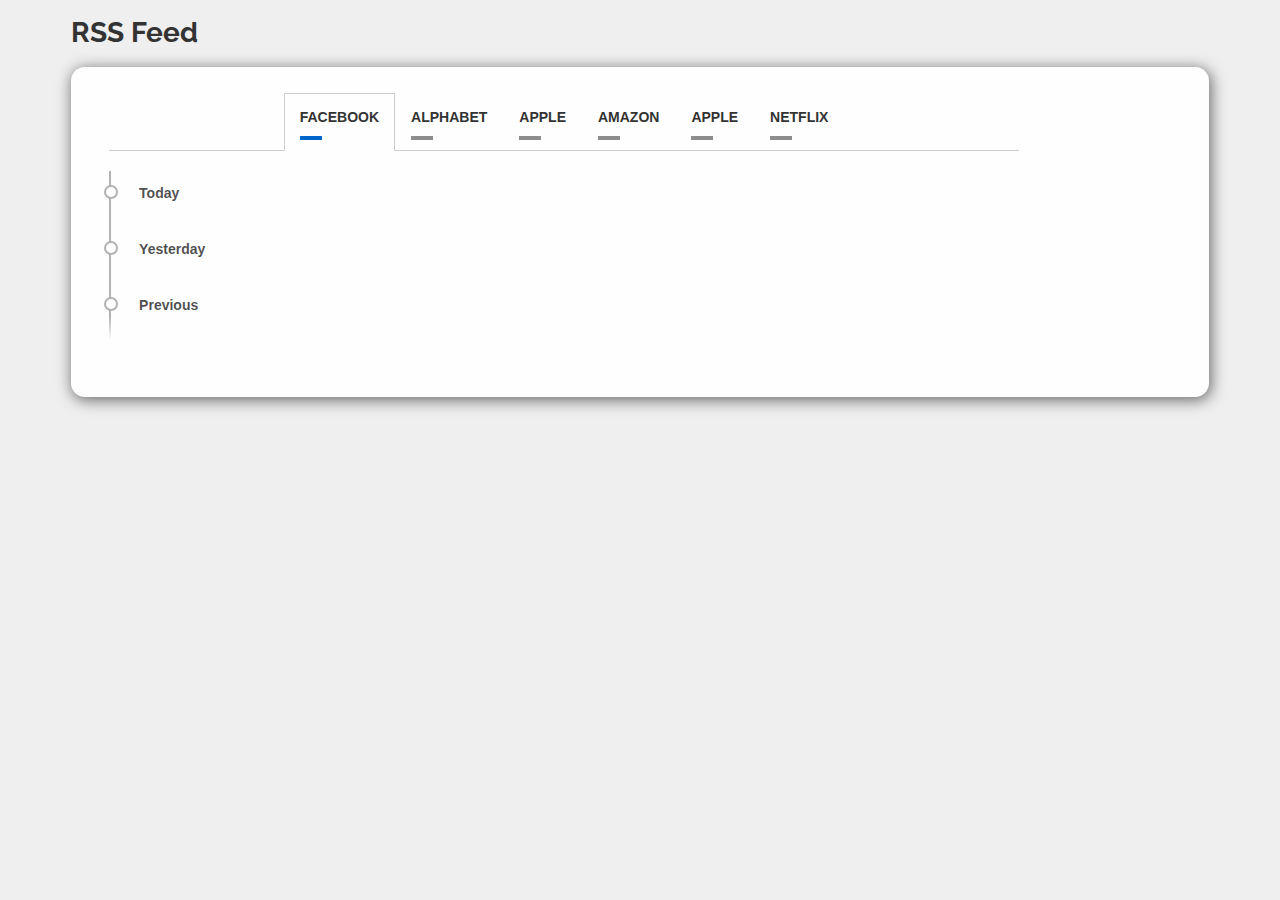
==== index.html @ da009378 "timeline + rss fixes" ====
<!DOCTYPE html>
<html lang="">
  <head>
    <style>
        @import url(https://fonts.googleapis.com/css?family=Raleway);
        body{
          background: #efefef;  
        }
        .container{
          background-color:#fefefe;
          margin: 2% 5% 0 5%;
          padding: 2% 3% 3% 3%;
          box-shadow: 0.1em 0.2em 1.1em #666;
          border-radius: 1em;
          text-align: center;
        }
        .page-title-bar{
           margin: 2% 5% 0 5%;
        }
        .page-title{margin-top:0;font-size:1.75rem}
        .content p{
          text-align: left;
        }
        p,h1,h2{
          font-family: "Raleway";
        }
        
        /*
         CSS for the main interaction
        */
        .tabset > input[type="radio"] {
          position: absolute;
          left: -200vw;
        }

        .tabset .tab-panel {
          display: none;
        }

        .tabset > input:first-child:checked ~ .tab-panels > .tab-panel:first-child,
        .tabset > input:nth-child(3):checked ~ .tab-panels > .tab-panel:nth-child(2),
        .tabset > input:nth-child(5):checked ~ .tab-panels > .tab-panel:nth-child(3),
        .tabset > input:nth-child(7):checked ~ .tab-panels > .tab-panel:nth-child(4),
        .tabset > input:nth-child(9):checked ~ .tab-panels > .tab-panel:nth-child(5),
        .tabset > input:nth-child(11):checked ~ .tab-panels > .tab-panel:nth-child(6) {
          display: block;
        }

        /*
         Styling
        */
        body {
          font: 14px/1.2em "Overpass", "Open Sans", Helvetica, sans-serif;
          color: #333;
          font-weight: 300;
        }

        .tabset > label {
          position: relative;
          display: inline-block;
          padding: 15px 15px 25px;
          border: 1px solid transparent;
          border-bottom: 0;
          cursor: pointer;
          font-weight: 600;
        }

        .tabset > label::after {
          content: "";
          position: absolute;
          left: 15px;
          bottom: 10px;
          width: 22px;
          height: 4px;
          background: #8d8d8d;
        }

        .tabset > label:hover,
        .tabset > input:focus + label {
          color: #06c;
        }

        .tabset > label:hover::after,
        .tabset > input:focus + label::after,
        .tabset > input:checked + label::after {
          background: #06c;
        }

        .tabset > input:checked + label {
          border-color: #ccc;
          border-bottom: 1px solid #fff;
          margin-bottom: -1px;
        }

        .tab-panel {
          padding: 20px 0;
          border-top: 1px solid #ccc;
        }

        .tabset {
          max-width: 65em;
        }
        
        
        /* ----------------  TIMELINE*/

        .timeline-item {
          padding: 3em 2em 1em;
          position: relative;
          color: rgba(0, 0, 0, 0.7);
          border-left: 2px solid rgba(0, 0, 0, 0.3);
        }
        
        .timeline-item h1 {
            text-align: left;
        }
        
        .timeline-item::before {
          content: attr(date-is);
          position: absolute;
          left: 2em;
          font-weight: bold;
          top: 1em;
          display: block;
        }
        .timeline-item::after {
          width: 10px;
          height: 10px;
          display: block;
          top: 1em;
          position: absolute;
          left: -7px;
          border-radius: 10px;
          content: '';
          border: 2px solid rgba(0, 0, 0, 0.3);
          background: white;
        }
        .timeline-item:last-child {
          -o-border-image: linear-gradient(to bottom, rgba(0, 0, 0, 0.3) 60%, rgba(0, 0, 0, 0)) 1 100%;
             border-image: linear-gradient(to bottom, rgba(0, 0, 0, 0.3) 60%, rgba(0, 0, 0, 0)) 1 100%;
        }
        /*.timeline-item hr {
            border-bottom: 2px solid rgba(0, 0, 0, 0.3);
        }*/
    </style>
  </head>
  <body>
     
     <header class="page-title-bar">
         <h1 class="page-title"> RSS Feed </h1>
     </header>
     
     <!-- RSS FEED -->
     <div class="container">
      <div class="content">
        <div class="tabset">
            
        </div>
      </div>
    </div>
      
    <script src="/assets/lib/jquery-3.3.1.min.js"></script>
    <script src="/assets/lib/moment.min.js"></script>
    <script src="/assets/lib/jquery.rss.min.js"></script>
    
    <script>
        
        /*var ids = $(".tab-panel").map(function(){
            return this.id
        }).get();*/
        
        var keywords = ["FACEBOOK", "ALPHABET", "APPLE", "AMAZON", "APPLE", "NETFLIX"];
        
        $(function(){
            
            // Create tabs
            $.each(keywords, function( index, keyword ) {

              if(index != 0){
                  $('.tabset').append(
                    '<input type="radio" name="tabset" id="tab'+index+'" aria-controls="'+keyword.toLowerCase()+'"><label for="tab'+index+'">'+keyword+'</label>'
                  );
              } else {
                  $('.tabset').append(
                    '<input type="radio" name="tabset" id="tab'+index+'" aria-controls="'+keyword.toLowerCase()+'" checked><label for="tab'+index+'">'+keyword+'</label>'
                  );
              }
            });
            
            // Create tab content structure
            $('.tabset').append(
                '<div class="tab-panels"></div>'
            );
            
            // Create tab content
            $.each(keywords, function( index, keyword ) {
              $('.tab-panels').append(
                    '<section id="'+keyword.toLowerCase()+'" class="tab-panel">'+
                        '<div class="timeline-item today" date-is="Today"></div>'+
                        '<div class="timeline-item yesterday" date-is="Yesterday"></div>'+
                        '<div class="timeline-item previous" date-is="Previous"></div>'+
                    '</section>'
              );
            
              $('#'+keyword.toLowerCase()+' .timeline-item').rss(
                    'https://news.google.com/rss/news?as_mind='+moment().format('DD')+'&as_minm='+moment().format('M')+'&scoring=d&q='+keyword.toLowerCase(),{
                    limit: 30,
                    effect: 'slideFastSynced',
                    dateFormat: 'DDMMYYYY',
                    entryTemplate: '<p class="{date}">{body}</p>',
                    success: function() {
                        //console.log('#'+keyword.toLowerCase()+' .timeline-item .'+moment().format('DDMMYYYY'));
                        $('#'+keyword.toLowerCase()+' .timeline-item .'+moment().format('DDMMYYYY')).prependTo('#'+keyword.toLowerCase()+' .today');
                        $('#'+keyword.toLowerCase()+' .timeline-item .'+moment().subtract(1, 'days').format('DDMMYYYY')).prependTo('#'+keyword.toLowerCase()+' .yesterday');
                    }
                });
                
            });
        });
        
    </script>
  </body>
</html>
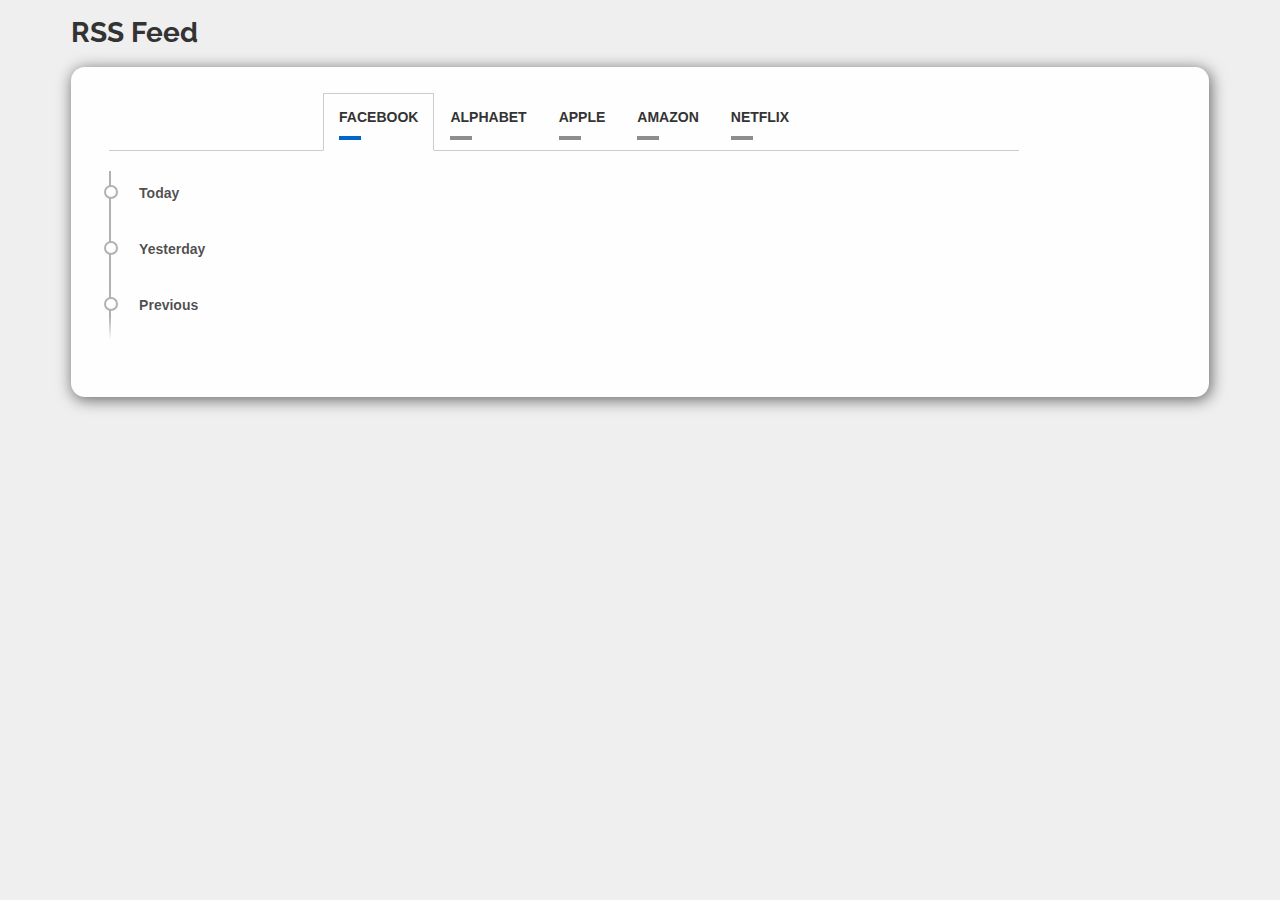
==== commit f7fca2ed: "delete duplicated title in description" ====
--- a/index.html
+++ b/index.html
@@ -169,7 +169,7 @@
             return this.id
         }).get();*/
         
-        var keywords = ["FACEBOOK", "ALPHABET", "APPLE", "AMAZON", "APPLE", "NETFLIX"];
+        var keywords = ["FACEBOOK", "ALPHABET", "APPLE", "AMAZON", "NETFLIX"];
         
         $(function(){
             
@@ -202,16 +202,30 @@
                     '</section>'
               );
             
+              // Create rss content
               $('#'+keyword.toLowerCase()+' .timeline-item').rss(
-                    'https://news.google.com/rss/news?as_mind='+moment().format('DD')+'&as_minm='+moment().format('M')+'&scoring=d&q='+keyword.toLowerCase(),{
-                    limit: 30,
-                    effect: 'slideFastSynced',
+                    'https://news.google.com/rss/news?&scoring=d&q='+keyword.toLowerCase(),{
+                    limit: 5,
+                    effect: 'slideFast',
                     dateFormat: 'DDMMYYYY',
-                    entryTemplate: '<p class="{date}">{body}</p>',
+                    layoutTemplate: '{entries}',
+                    entryTemplate: '<p class="{date}"><a href="{url}">{title}</a><br><br><span>{bodyPlain}</span></p>',
                     success: function() {
-                        //console.log('#'+keyword.toLowerCase()+' .timeline-item .'+moment().format('DDMMYYYY'));
                         $('#'+keyword.toLowerCase()+' .timeline-item .'+moment().format('DDMMYYYY')).prependTo('#'+keyword.toLowerCase()+' .today');
                         $('#'+keyword.toLowerCase()+' .timeline-item .'+moment().subtract(1, 'days').format('DDMMYYYY')).prependTo('#'+keyword.toLowerCase()+' .yesterday');
+                        
+                        //Delete duplicated title in description
+                        $('#'+keyword.toLowerCase()+' .timeline-item p').each(function( index, value ) {
+                            var title = $(this).find("a").text();
+                            title = title.replace("&", "&amp;").replace(" - ", "&nbsp;&nbsp;")
+                            console.log("TITLE:   "+title);
+                            if (title) {
+                                var desc = $(this).find("span").html().replace(title, "");
+                                $(this).find("span").html(desc);
+                                
+                                console.log("DESC:   "+desc);
+                            }
+                        });
                     }
                 });
                 
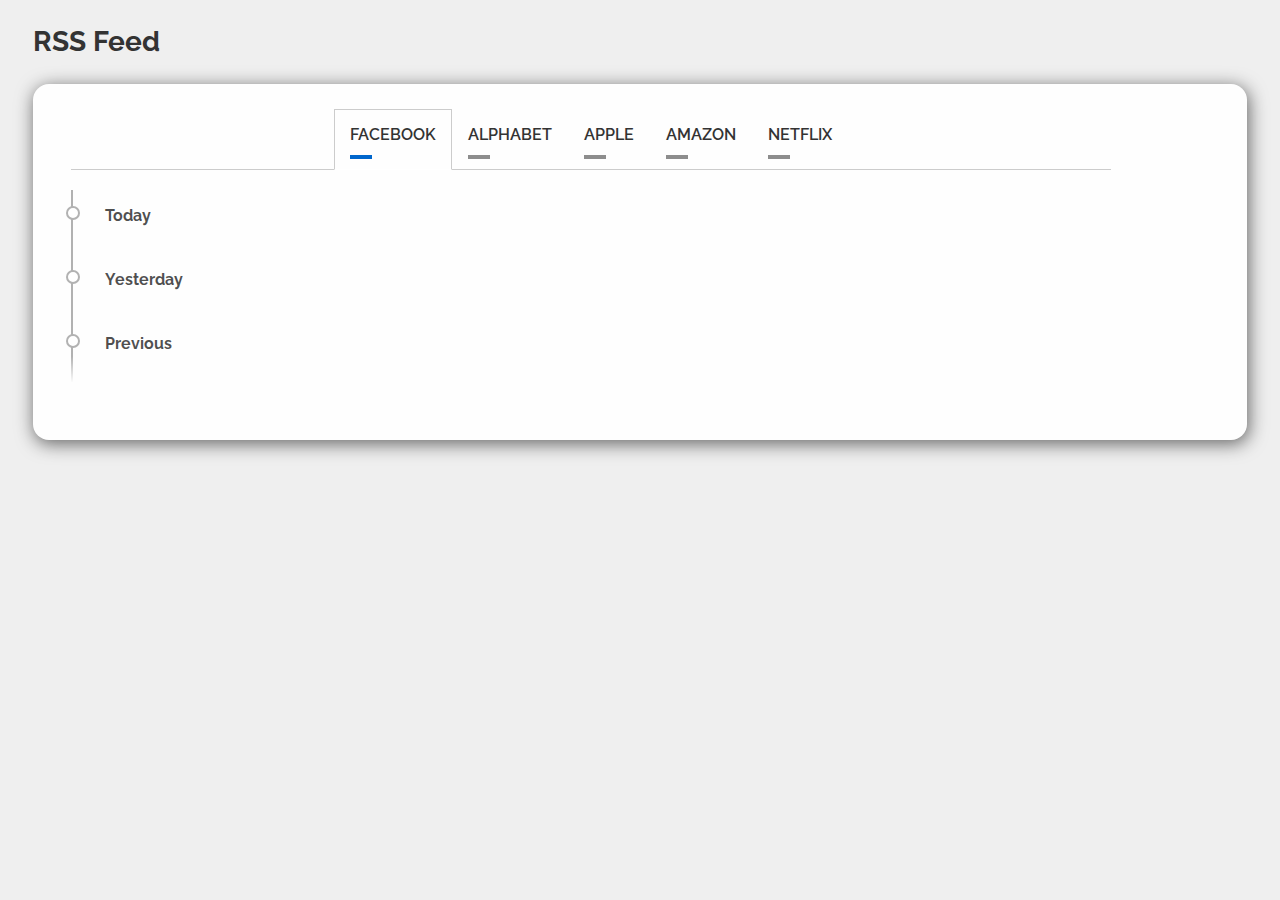
==== commit d736d28f: "css cleanup and media query for small devices" ====
--- a/index.html
+++ b/index.html
@@ -1,28 +1,33 @@
 <!DOCTYPE html>
 <html lang="">
   <head>
+    <meta content="width=device-width, initial-scale=1" name="viewport" />
     <style>
         @import url(https://fonts.googleapis.com/css?family=Raleway);
         body{
-          background: #efefef;  
+          background: #efefef;
+          font-size: 1em;
+          font-family: "Raleway";
+          color: #333;
+          font-weight: 300;
+        }
+        p{
+          text-align: left;
         }
         .container{
           background-color:#fefefe;
-          margin: 2% 5% 0 5%;
+          margin: 2% 2% 0 2%;
           padding: 2% 3% 3% 3%;
           box-shadow: 0.1em 0.2em 1.1em #666;
           border-radius: 1em;
           text-align: center;
         }
         .page-title-bar{
-           margin: 2% 5% 0 5%;
-        }
-        .page-title{margin-top:0;font-size:1.75rem}
-        .content p{
-          text-align: left;
-        }
-        p,h1,h2{
-          font-family: "Raleway";
+           margin: 2% 2% 0 2%;
+        }
+        .page-title{
+            margin-top:0;
+            font-size:1.75rem;
         }
         
         /*
@@ -32,7 +37,6 @@
           position: absolute;
           left: -200vw;
         }
-
         .tabset .tab-panel {
           display: none;
         }
@@ -44,15 +48,6 @@
         .tabset > input:nth-child(9):checked ~ .tab-panels > .tab-panel:nth-child(5),
         .tabset > input:nth-child(11):checked ~ .tab-panels > .tab-panel:nth-child(6) {
           display: block;
-        }
-
-        /*
-         Styling
-        */
-        body {
-          font: 14px/1.2em "Overpass", "Open Sans", Helvetica, sans-serif;
-          color: #333;
-          font-weight: 300;
         }
 
         .tabset > label {
@@ -101,7 +96,6 @@
           max-width: 65em;
         }
         
-        
         /* ----------------  TIMELINE*/
 
         .timeline-item {
@@ -139,6 +133,17 @@
           -o-border-image: linear-gradient(to bottom, rgba(0, 0, 0, 0.3) 60%, rgba(0, 0, 0, 0)) 1 100%;
              border-image: linear-gradient(to bottom, rgba(0, 0, 0, 0.3) 60%, rgba(0, 0, 0, 0)) 1 100%;
         }
+        
+        @media(max-width: 400px) {
+          body {
+              font-size: 1.05em;
+          }
+            
+          .timeline-item {
+              padding: 3em 0.6em 1em;
+          }
+        }
+        
         /*.timeline-item hr {
             border-bottom: 2px solid rgba(0, 0, 0, 0.3);
         }*/
@@ -209,7 +214,7 @@
                     effect: 'slideFast',
                     dateFormat: 'DDMMYYYY',
                     layoutTemplate: '{entries}',
-                    entryTemplate: '<p class="{date}"><a href="{url}">{title}</a><br><br><span>{bodyPlain}</span></p>',
+                    entryTemplate: '<p class="{date}"><a href="{url}" target="_blank" rel="nofollow">{title}</a><br><br><span>{bodyPlain}</span></p>',
                     success: function() {
                         $('#'+keyword.toLowerCase()+' .timeline-item .'+moment().format('DDMMYYYY')).prependTo('#'+keyword.toLowerCase()+' .today');
                         $('#'+keyword.toLowerCase()+' .timeline-item .'+moment().subtract(1, 'days').format('DDMMYYYY')).prependTo('#'+keyword.toLowerCase()+' .yesterday');
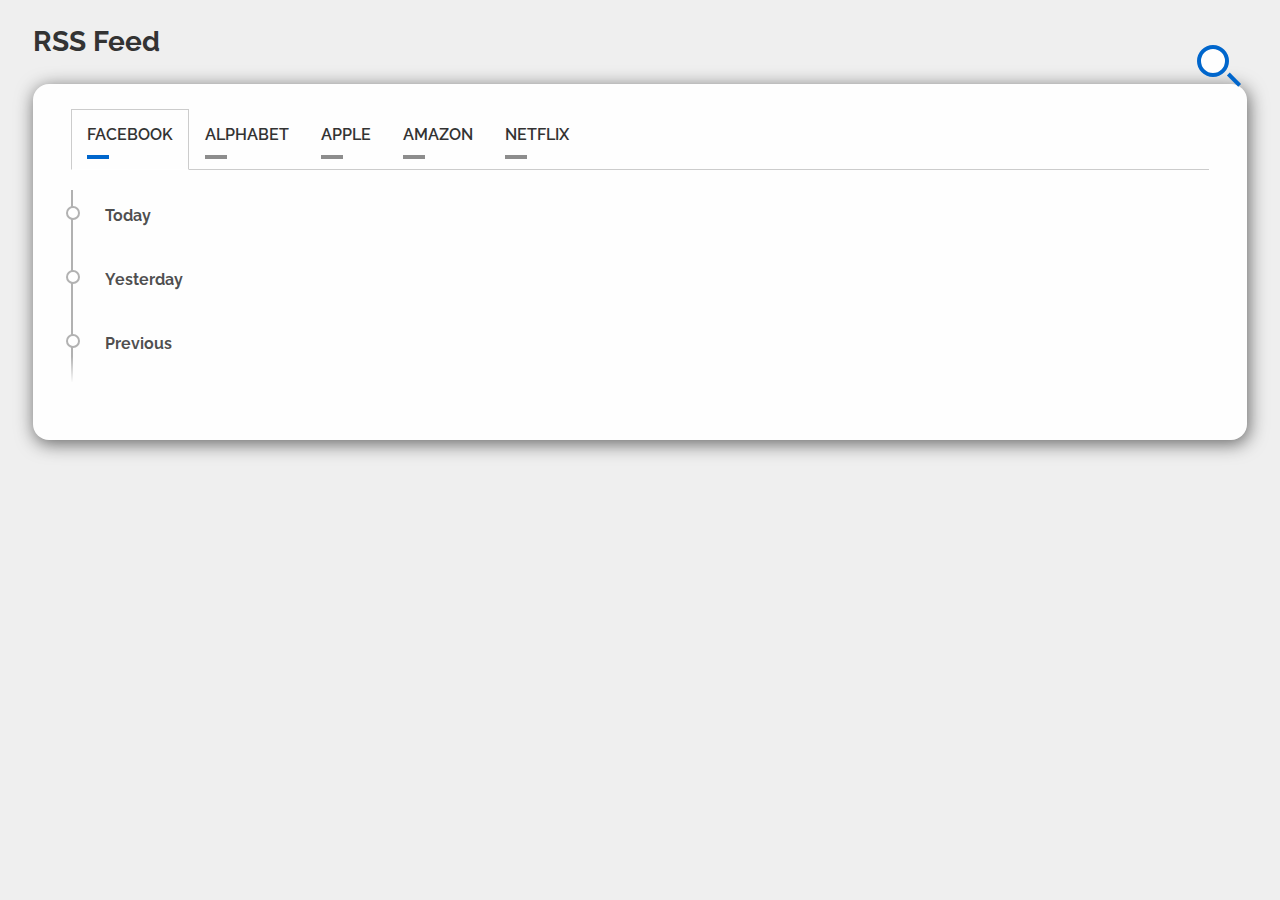
==== commit b14b6079: "added search button and input" ====
--- a/index.html
+++ b/index.html
@@ -20,7 +20,7 @@
           padding: 2% 3% 3% 3%;
           box-shadow: 0.1em 0.2em 1.1em #666;
           border-radius: 1em;
-          text-align: center;
+          /*text-align: center;*/
         }
         .page-title-bar{
            margin: 2% 2% 0 2%;
@@ -92,21 +92,26 @@
           border-top: 1px solid #ccc;
         }
 
-        .tabset {
+        /*.tabset {
           max-width: 65em;
-        }
+        }*/
         
         /* ----------------  TIMELINE*/
 
         .timeline-item {
+          max-width: 65em;
           padding: 3em 2em 1em;
           position: relative;
           color: rgba(0, 0, 0, 0.7);
           border-left: 2px solid rgba(0, 0, 0, 0.3);
         }
         
-        .timeline-item h1 {
-            text-align: left;
+        .timeline-item p{
+          /*background-color:#efefef;*/
+          padding: 2% 3% 3% 3%;
+          margin: 2% 2% 0 2%;
+          box-shadow: 0.1em 0.2em 1.1em #666;
+          border-radius: 1em;
         }
         
         .timeline-item::before {
@@ -134,32 +139,189 @@
              border-image: linear-gradient(to bottom, rgba(0, 0, 0, 0.3) 60%, rgba(0, 0, 0, 0)) 1 100%;
         }
         
+        /*.timeline-item hr {
+            border-bottom: 2px solid rgba(0, 0, 0, 0.3);
+        }*/
+        
+        
+        /* BUTTON */
+        #content {
+          position: absolute;
+          right: 4%;
+          transform: translate(0%, -50%);
+        }
+
+        #content.on {
+          -webkit-animation-name: in-out;
+          animation-name: in-out;
+          -webkit-animation-duration: 0.7s;
+          animation-duration: 0.7s;
+          -webkit-animation-timing-function: linear;
+          animation-timing-function: linear;
+          -webkit-animation-iteration-count: 1;
+          animation-iteration-count: 1;
+        }
+
+        input {
+          box-sizing: border-box;
+        width: 2em;
+        height: 2em;
+        border: 0.27em solid #06c;
+        border-radius: 50%;
+        background: #fefefe;
+        color: #06c;
+          font-size: 16px;
+          font-weight: 400;
+          outline: 0;
+          -webkit-transition: width 0.4s ease-in-out, border-radius 0.8s ease-in-out,
+            padding 0.2s;
+          transition: width 0.4s ease-in-out, border-radius 0.8s ease-in-out,
+            padding 0.2s;
+          -webkit-transition-delay: 0.4s;
+          transition-delay: 0.4s;
+          -webkit-transform: translate(0%, -50%);
+          -ms-transform: translate(0%, -50%);
+          transform: translate(0%, -50%);
+        }
+
+        .search {
+          background: none;
+          position: absolute;
+          top: 0px;
+          right: 5%;
+          height: 2em;
+          width: 2em;
+          padding: 0;
+          border-radius: 100%;
+          outline: 0;
+          border: 0;
+          color: inherit;
+          cursor: pointer;
+          -webkit-transition: 0.2s ease-in-out;
+          transition: 0.2s ease-in-out;
+          -webkit-transform: translate(-100%, -50%);
+          -ms-transform: translate(-100%, -50%);
+          transform: translate(0%, -50%);
+        }
+
+        .search:before {
+          content: "";
+          position: absolute;
+          width: 1.2em;
+          height: 0.3em;
+          background-color: #06c;
+          -webkit-transform: rotate(45deg);
+          -ms-transform: rotate(45deg);
+          transform: rotate(45deg);
+          margin-top: 17px;
+          margin-left: 12px;
+          -webkit-transition: 0.2s ease-in-out;
+          transition: 0.2s ease-in-out;
+        }
+
+        .close {
+          -webkit-transition: 0.4s ease-in-out;
+          transition: 0.4s ease-in-out;
+          -webkit-transition-delay: 0.4s;
+          transition-delay: 0.4s;
+        }
+
+        .close:before {
+          content: "";
+          position: absolute;
+          width: 2em;
+          height: 0.3em;
+          margin-top: -1px;
+          margin-left: -13px;
+          background-color: #06c;
+          -webkit-transform: rotate(45deg);
+          -ms-transform: rotate(45deg);
+          transform: rotate(45deg);
+          -webkit-transition: 0.2s ease-in-out;
+          transition: 0.2s ease-in-out;
+        }
+
+        .close:after {
+          content: "";
+          position: absolute;
+          width: 2em;
+          height: 0.3em;
+          background-color: #06c;
+          margin-top: -1px;
+          margin-left: -13px;
+          cursor: pointer;
+          -webkit-transform: rotate(-45deg);
+          -ms-transform: rotate(-45deg);
+          transform: rotate(-45deg);
+        }
+
+        .square {
+          box-sizing: border-box;
+        padding: 0 40px 0 10px;
+        width: 18em;
+        height: 3em;
+        border: 0.25 solid #06c;
+        border-radius: 0;
+        background-color: #fefefe;
+        color: #06c;
+          font-size: 1em;
+          font-weight: 400;
+          outline: 0;
+          -webkit-transition: width 0.4s ease-in-out, border-radius 0.4s ease-in-out,
+            padding 0.2s;
+          transition: width 0.4s ease-in-out, border-radius 0.4s ease-in-out,
+            padding 0.2s;
+          -webkit-transition-delay: 0.4s, 0s, 0.4s;
+          transition-delay: 0.4s, 0s, 0.4s;
+          -webkit-transform: translate(0%, -50%);
+          -ms-transform: translate(0%, -50%);
+          transform: translate(0%, -50%);
+        }
+        
         @media(max-width: 400px) {
           body {
               font-size: 1.05em;
           }
             
+          .page-title-bar{
+             margin: 5% 2% 0 2%;
+          }
+            
           .timeline-item {
               padding: 3em 0.6em 1em;
           }
-        }
-        
-        /*.timeline-item hr {
-            border-bottom: 2px solid rgba(0, 0, 0, 0.3);
-        }*/
+            
+          .timeline-item p{
+              /*background-color:#efefef;*/
+              padding: 2% 2% 3% 3%;
+              margin: 0% -4% 4% 0%;
+              box-shadow: 0.1em 0.2em 1.1em #666;
+              border-radius: 1em;
+          }
+            
+          #content {
+              right: 10%;
+              top: 8%;
+          }
+        }
+        
     </style>
   </head>
   <body>
      
      <header class="page-title-bar">
          <h1 class="page-title"> RSS Feed </h1>
+         <form id="content">
+             <input type="text" name="input" class="input" id="search-input">
+             <button type="reset" class="search" id="search-btn"></button>
+         </form>
      </header>
      
      <!-- RSS FEED -->
      <div class="container">
       <div class="content">
         <div class="tabset">
-            
+        
         </div>
       </div>
     </div>
@@ -222,13 +384,10 @@
                         //Delete duplicated title in description
                         $('#'+keyword.toLowerCase()+' .timeline-item p').each(function( index, value ) {
                             var title = $(this).find("a").text();
-                            title = title.replace("&", "&amp;").replace(" - ", "&nbsp;&nbsp;")
-                            console.log("TITLE:   "+title);
+                            title = title.replace("&", "&amp;").replace(" - ", "&nbsp;&nbsp;");
                             if (title) {
                                 var desc = $(this).find("span").html().replace(title, "");
                                 $(this).find("span").html(desc);
-                                
-                                console.log("DESC:   "+desc);
                             }
                         });
                     }
@@ -237,6 +396,16 @@
             });
         });
         
+        const input = document.getElementById("search-input");
+const searchBtn = document.getElementById("search-btn");
+
+const expand = () => {
+  searchBtn.classList.toggle("close");
+  input.classList.toggle("square");
+};
+
+searchBtn.addEventListener("click", expand);
+        
     </script>
   </body>
 </html>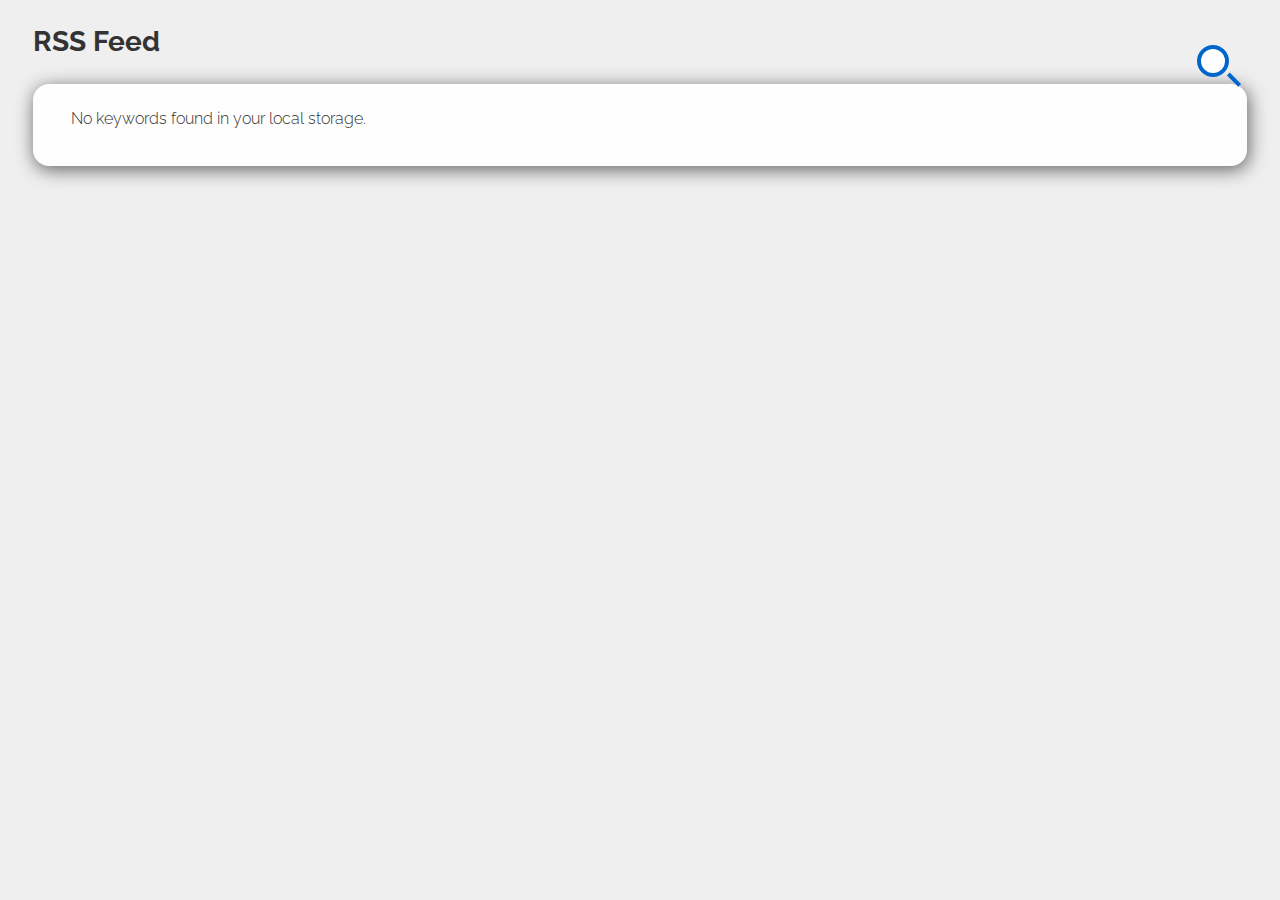
==== commit 4cc00628: "added logic behind search button + get and update from local storage" ====
--- a/index.html
+++ b/index.html
@@ -332,79 +332,135 @@
     
     <script>
         
-        /*var ids = $(".tab-panel").map(function(){
-            return this.id
-        }).get();*/
-        
-        var keywords = ["FACEBOOK", "ALPHABET", "APPLE", "AMAZON", "NETFLIX"];
-        
-        $(function(){
-            
-            // Create tabs
-            $.each(keywords, function( index, keyword ) {
-
-              if(index != 0){
-                  $('.tabset').append(
-                    '<input type="radio" name="tabset" id="tab'+index+'" aria-controls="'+keyword.toLowerCase()+'"><label for="tab'+index+'">'+keyword+'</label>'
+        //tabset object
+        var list = {
+          keywords : [],
+            
+          addLocalStorage: function(element){
+            localStorage.setItem("keywords", JSON.stringify(element));     
+          },
+
+          getLocalStorage: function(){
+            if (localStorage.getItem("keywords") !== null && localStorage.getItem("keywords") !== ""){
+              this.keywords = JSON.parse(localStorage.getItem("keywords"));
+              console.log(JSON.parse(localStorage.getItem("keywords")));
+            }
+          },
+          
+          newKeyword : function(e){ 
+            let keyword = $("#search-input").val();
+            
+            if (keyword !== '' && keyword.length > 0) {
+                this.keywords.push(keyword);
+                $("#search-input").val("");
+                this.addLocalStorage(this.keywords);
+                list.display();
+            }              
+          },
+
+          display : function(){
+            //check if there are any keywords
+            $( ".tabset" ).empty();  
+            if (this.keywords !== 'undefined' && this.keywords.length>0) {
+                // Create tabs
+                $.each(this.keywords, function( index, keyword ) {
+                  if(index != 0){
+                      $('.tabset').append(
+                        '<input type="radio" name="tabset" id="tab'+index+'" aria-controls="'+keyword.toLowerCase()+'"><label for="tab'+index+'">'+keyword+'</label>'
+                      );
+                  } else {
+                      $('.tabset').append(
+                        '<input type="radio" name="tabset" id="tab'+index+'" aria-controls="'+keyword.toLowerCase()+'" checked><label for="tab'+index+'">'+keyword+'</label>'
+                      );
+                  }
+                });
+
+                // Create tab content structure
+                $('.tabset').append(
+                    '<div class="tab-panels"></div>'
+                );
+
+                // Create tab content
+                $.each(this.keywords, function( index, keyword ) {
+                  $('.tab-panels').append(
+                        '<section id="'+keyword.toLowerCase()+'" class="tab-panel">'+
+                            '<div class="timeline-item today" date-is="Today"></div>'+
+                            '<div class="timeline-item yesterday" date-is="Yesterday"></div>'+
+                            '<div class="timeline-item previous" date-is="Previous"></div>'+
+                        '</section>'
                   );
-              } else {
-                  $('.tabset').append(
-                    '<input type="radio" name="tabset" id="tab'+index+'" aria-controls="'+keyword.toLowerCase()+'" checked><label for="tab'+index+'">'+keyword+'</label>'
-                  );
-              }
-            });
-            
-            // Create tab content structure
-            $('.tabset').append(
-                '<div class="tab-panels"></div>'
-            );
-            
-            // Create tab content
-            $.each(keywords, function( index, keyword ) {
-              $('.tab-panels').append(
-                    '<section id="'+keyword.toLowerCase()+'" class="tab-panel">'+
-                        '<div class="timeline-item today" date-is="Today"></div>'+
-                        '<div class="timeline-item yesterday" date-is="Yesterday"></div>'+
-                        '<div class="timeline-item previous" date-is="Previous"></div>'+
-                    '</section>'
-              );
-            
-              // Create rss content
-              $('#'+keyword.toLowerCase()+' .timeline-item').rss(
-                    'https://news.google.com/rss/news?&scoring=d&q='+keyword.toLowerCase(),{
-                    limit: 5,
-                    effect: 'slideFast',
-                    dateFormat: 'DDMMYYYY',
-                    layoutTemplate: '{entries}',
-                    entryTemplate: '<p class="{date}"><a href="{url}" target="_blank" rel="nofollow">{title}</a><br><br><span>{bodyPlain}</span></p>',
-                    success: function() {
-                        $('#'+keyword.toLowerCase()+' .timeline-item .'+moment().format('DDMMYYYY')).prependTo('#'+keyword.toLowerCase()+' .today');
-                        $('#'+keyword.toLowerCase()+' .timeline-item .'+moment().subtract(1, 'days').format('DDMMYYYY')).prependTo('#'+keyword.toLowerCase()+' .yesterday');
-                        
-                        //Delete duplicated title in description
-                        $('#'+keyword.toLowerCase()+' .timeline-item p').each(function( index, value ) {
-                            var title = $(this).find("a").text();
-                            title = title.replace("&", "&amp;").replace(" - ", "&nbsp;&nbsp;");
-                            if (title) {
-                                var desc = $(this).find("span").html().replace(title, "");
-                                $(this).find("span").html(desc);
-                            }
-                        });
-                    }
+
+                  // Create rss content
+                  $('#'+keyword.toLowerCase()+' .timeline-item').rss(
+                        'https://news.google.com/rss/news?&scoring=d&q='+keyword.toLowerCase(),{
+                        limit: 5,
+                        effect: 'slideFast',
+                        dateFormat: 'DDMMYYYY',
+                        layoutTemplate: '{entries}',
+                        entryTemplate: '<p class="{date} data"><a href="{url}" target="_blank" rel="nofollow">{title}</a><br><br><span>{bodyPlain}</span></p>',
+                        success: function() {
+                            $('.timeline-item').find("entries").remove();
+                            
+                            $('#'+keyword.toLowerCase()+' .timeline-item .'+moment().format('DDMMYYYY')).prependTo('#'+keyword.toLowerCase()+' .today');
+                            $('#'+keyword.toLowerCase()+' .timeline-item .'+moment().subtract(1, 'days').format('DDMMYYYY')).prependTo('#'+keyword.toLowerCase()+' .yesterday');
+
+                            //Delete duplicated title in description
+                            $('#'+keyword.toLowerCase()+' .timeline-item p').each(function( index, value ) {
+                                var title = $(this).find("a").text();
+                                if (title) {
+                                    title = title.replace("&", "&amp;").replace(" - ", "&nbsp;&nbsp;");
+                                    var desc = $(this).find("span").html().replace(title, "");
+                                    $(this).find("span").html(desc);
+                                }
+                            });
+                            
+                            $('#'+keyword.toLowerCase()+' .timeline-item:empty').append("No data found.");
+                        },
+                        error: function() {
+                            $('#'+keyword.toLowerCase()+' .timeline-item').html("Error connecting to Google.");
+                        }
+                            
+                    });
+                    
                 });
                 
+          } else {
+              $('.tabset').append("No keywords found in your local storage.");
+          } 
+        },
+
+          clear : function(){
+            this.keywords = [];
+            localStorage.removeItem("keywords");
+            list.display();
+          }
+
+        };
+
+        // AFTER DOM LOADS
+        $(function(){
+            
+            list.getLocalStorage();
+            list.display();
+            
+            $("#search-input").on('keypress',function(e) {
+                if(e.which == 13) {
+                    e.preventDefault();
+                    list.newKeyword(e);
+                }
             });
         });
         
+        // SEARCH BUTTON
         const input = document.getElementById("search-input");
-const searchBtn = document.getElementById("search-btn");
-
-const expand = () => {
-  searchBtn.classList.toggle("close");
-  input.classList.toggle("square");
-};
-
-searchBtn.addEventListener("click", expand);
+        const searchBtn = document.getElementById("search-btn");
+
+        const expand = () => {
+          searchBtn.classList.toggle("close");
+          input.classList.toggle("square");
+        };
+
+        searchBtn.addEventListener("click", expand);
         
     </script>
   </body>
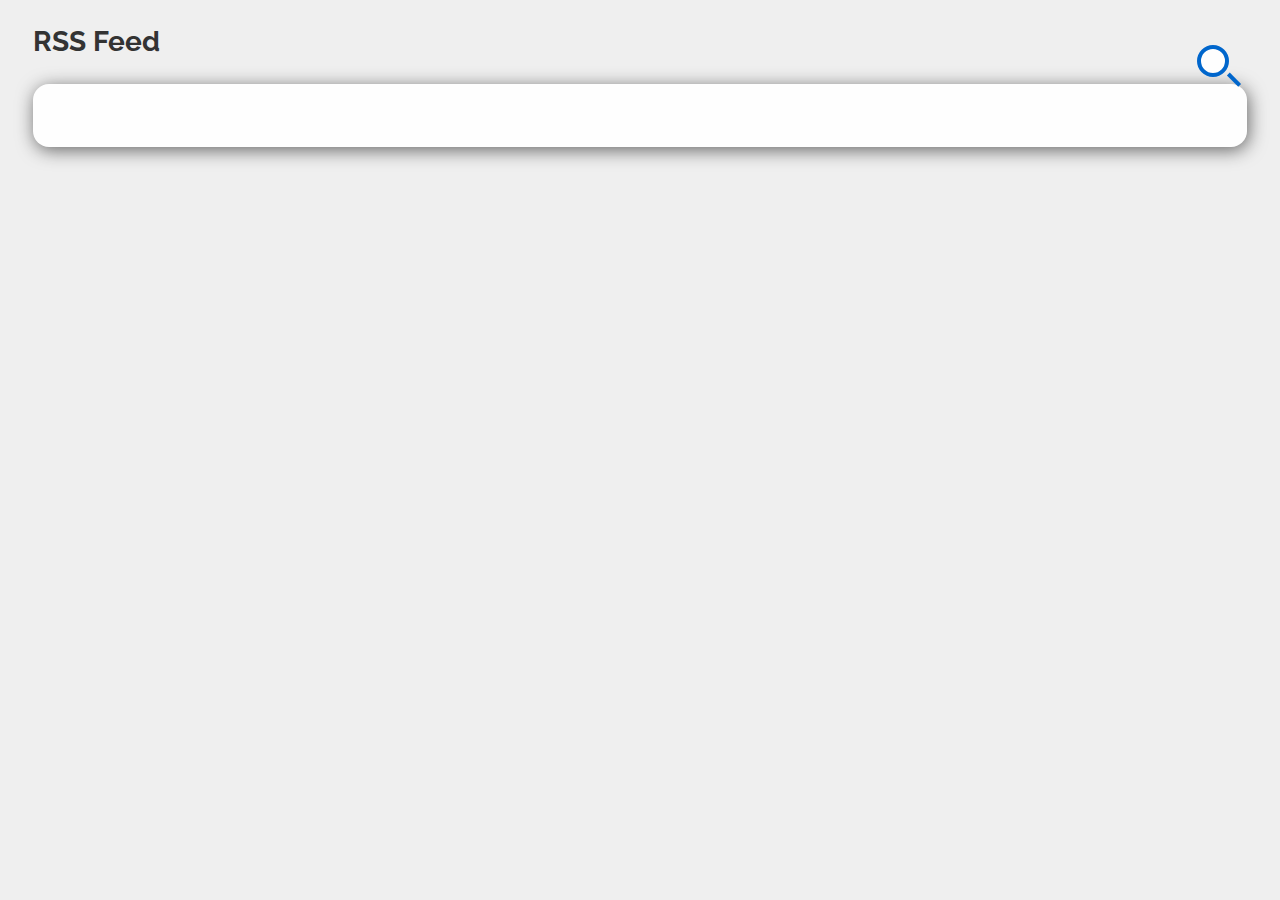
==== commit eb55f857: "some minor changes" ====
--- a/index.html
+++ b/index.html
@@ -332,6 +332,10 @@
     
     <script>
         
+        const inputSearch = $("#search-input");
+        const searchBtn = $("#search-btn");
+        const tabset = $(".tabset");
+        
         //tabset object
         var list = {
           keywords : [],
@@ -348,11 +352,11 @@
           },
           
           newKeyword : function(e){ 
-            let keyword = $("#search-input").val();
+              let keyword = inputSearch.val();
             
             if (keyword !== '' && keyword.length > 0) {
                 this.keywords.push(keyword);
-                $("#search-input").val("");
+                inputSearch.val("");
                 this.addLocalStorage(this.keywords);
                 list.display();
             }              
@@ -360,23 +364,23 @@
 
           display : function(){
             //check if there are any keywords
-            $( ".tabset" ).empty();  
+            tabset.empty();  
             if (this.keywords !== 'undefined' && this.keywords.length>0) {
                 // Create tabs
                 $.each(this.keywords, function( index, keyword ) {
                   if(index != 0){
-                      $('.tabset').append(
+                      tabset.append(
                         '<input type="radio" name="tabset" id="tab'+index+'" aria-controls="'+keyword.toLowerCase()+'"><label for="tab'+index+'">'+keyword+'</label>'
                       );
                   } else {
-                      $('.tabset').append(
+                      tabset.append(
                         '<input type="radio" name="tabset" id="tab'+index+'" aria-controls="'+keyword.toLowerCase()+'" checked><label for="tab'+index+'">'+keyword+'</label>'
                       );
                   }
                 });
 
                 // Create tab content structure
-                $('.tabset').append(
+                tabset.append(
                     '<div class="tab-panels"></div>'
                 );
 
@@ -417,7 +421,7 @@
                             $('#'+keyword.toLowerCase()+' .timeline-item:empty').append("No data found.");
                         },
                         error: function() {
-                            $('#'+keyword.toLowerCase()+' .timeline-item').html("Error connecting to Google.");
+                            $('#'+keyword.toLowerCase()+' .timeline-item').html("Error connecting to Google RSS.");
                         }
                             
                     });
@@ -425,7 +429,7 @@
                 });
                 
           } else {
-              $('.tabset').append("No keywords found in your local storage.");
+              tabset.append("No keywords found in your local storage.");
           } 
         },
 
@@ -436,32 +440,30 @@
           }
 
         };
-
+        
+        // SEARCH BUTTON
+        const expand = () => {
+          searchBtn.classList.toggle("close");
+          inputSearch.classList.toggle("square");
+        };
+
+        searchBtn.addEventListener("click", expand);
+        
         // AFTER DOM LOADS
         $(function(){
             
             list.getLocalStorage();
             list.display();
             
-            $("#search-input").on('keypress',function(e) {
+            inputSearch.on('keypress',function(e) {
                 if(e.which == 13) {
                     e.preventDefault();
                     list.newKeyword(e);
+                    searchBtn.click();
                 }
             });
         });
         
-        // SEARCH BUTTON
-        const input = document.getElementById("search-input");
-        const searchBtn = document.getElementById("search-btn");
-
-        const expand = () => {
-          searchBtn.classList.toggle("close");
-          input.classList.toggle("square");
-        };
-
-        searchBtn.addEventListener("click", expand);
-        
     </script>
   </body>
 </html>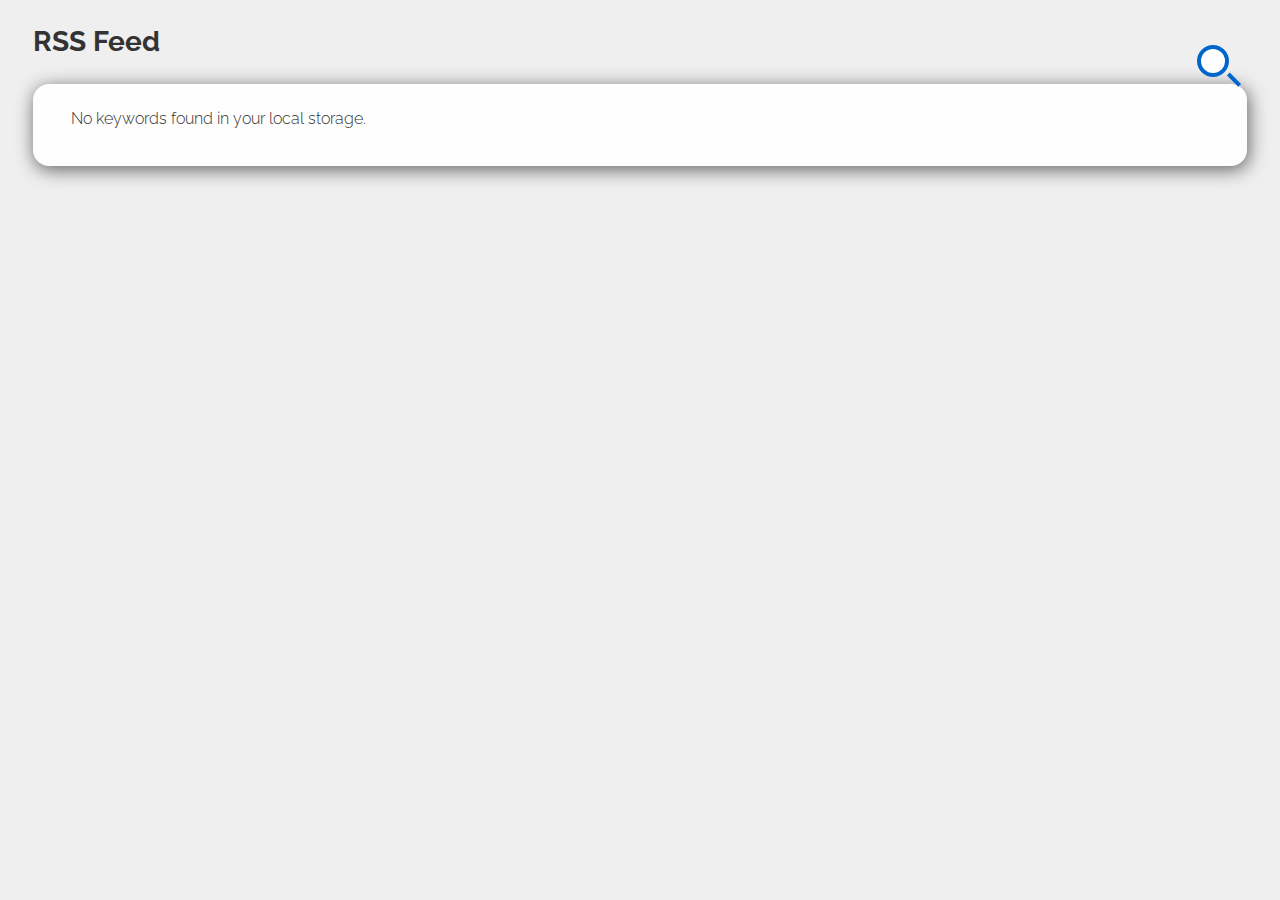
==== commit cf7247f2: "fixed some bugs" ====
--- a/index.html
+++ b/index.html
@@ -41,15 +41,6 @@
           display: none;
         }
 
-        .tabset > input:first-child:checked ~ .tab-panels > .tab-panel:first-child,
-        .tabset > input:nth-child(3):checked ~ .tab-panels > .tab-panel:nth-child(2),
-        .tabset > input:nth-child(5):checked ~ .tab-panels > .tab-panel:nth-child(3),
-        .tabset > input:nth-child(7):checked ~ .tab-panels > .tab-panel:nth-child(4),
-        .tabset > input:nth-child(9):checked ~ .tab-panels > .tab-panel:nth-child(5),
-        .tabset > input:nth-child(11):checked ~ .tab-panels > .tab-panel:nth-child(6) {
-          display: block;
-        }
-
         .tabset > label {
           position: relative;
           display: inline-block;
@@ -91,10 +82,6 @@
           padding: 20px 0;
           border-top: 1px solid #ccc;
         }
-
-        /*.tabset {
-          max-width: 65em;
-        }*/
         
         /* ----------------  TIMELINE*/
 
@@ -137,12 +124,7 @@
         .timeline-item:last-child {
           -o-border-image: linear-gradient(to bottom, rgba(0, 0, 0, 0.3) 60%, rgba(0, 0, 0, 0)) 1 100%;
              border-image: linear-gradient(to bottom, rgba(0, 0, 0, 0.3) 60%, rgba(0, 0, 0, 0)) 1 100%;
-        }
-        
-        /*.timeline-item hr {
-            border-bottom: 2px solid rgba(0, 0, 0, 0.3);
-        }*/
-        
+        }        
         
         /* BUTTON */
         #content {
@@ -332,8 +314,7 @@
     
     <script>
         
-        const inputSearch = $("#search-input");
-        const searchBtn = $("#search-btn");
+        const searchBtn = document.getElementById("search-btn");
         const tabset = $(".tabset");
         
         //tabset object
@@ -352,14 +333,14 @@
           },
           
           newKeyword : function(e){ 
-              let keyword = inputSearch.val();
+              let keyword = $("#search-input").val();
             
             if (keyword !== '' && keyword.length > 0) {
                 this.keywords.push(keyword);
-                inputSearch.val("");
+                $("#search-input").val("");
                 this.addLocalStorage(this.keywords);
                 list.display();
-            }              
+            }
           },
 
           display : function(){
@@ -368,15 +349,18 @@
             if (this.keywords !== 'undefined' && this.keywords.length>0) {
                 // Create tabs
                 $.each(this.keywords, function( index, keyword ) {
+                  var keywordFormatted = keyword.toLowerCase().replace(" ", "+").replace("&nbsp;", "+");
+                    
                   if(index != 0){
                       tabset.append(
-                        '<input type="radio" name="tabset" id="tab'+index+'" aria-controls="'+keyword.toLowerCase()+'"><label for="tab'+index+'">'+keyword+'</label>'
+                        '<input type="radio" name="tabset" id="tab'+index+'" aria-controls="'+keywordFormatted+'"><label for="tab'+index+'">'+keyword+'</label>'
                       );
                   } else {
                       tabset.append(
-                        '<input type="radio" name="tabset" id="tab'+index+'" aria-controls="'+keyword.toLowerCase()+'" checked><label for="tab'+index+'">'+keyword+'</label>'
+                        '<input type="radio" name="tabset" id="tab'+index+'" aria-controls="'+keywordFormatted+'" checked><label for="tab'+index+'">'+keyword+'</label>'
                       );
                   }
+                    
                 });
 
                 // Create tab content structure
@@ -386,8 +370,11 @@
 
                 // Create tab content
                 $.each(this.keywords, function( index, keyword ) {
-                  $('.tab-panels').append(
-                        '<section id="'+keyword.toLowerCase()+'" class="tab-panel">'+
+                    
+                    var keywordFormatted = formatKeyword(keyword);
+                  
+                    $('.tab-panels').append(
+                        '<section id="'+keywordFormatted+'" class="tab-panel">'+
                             '<div class="timeline-item today" date-is="Today"></div>'+
                             '<div class="timeline-item yesterday" date-is="Yesterday"></div>'+
                             '<div class="timeline-item previous" date-is="Previous"></div>'+
@@ -395,21 +382,22 @@
                   );
 
                   // Create rss content
-                  $('#'+keyword.toLowerCase()+' .timeline-item').rss(
-                        'https://news.google.com/rss/news?&scoring=d&q='+keyword.toLowerCase(),{
-                        limit: 5,
+                  $('#'+keywordFormatted+' .timeline-item').rss(
+                        'https://news.google.com/rss/news?q='+keyword.toLowerCase().replace(/ /g, "%20"),{
+                        limit: 30,
                         effect: 'slideFast',
                         dateFormat: 'DDMMYYYY',
                         layoutTemplate: '{entries}',
                         entryTemplate: '<p class="{date} data"><a href="{url}" target="_blank" rel="nofollow">{title}</a><br><br><span>{bodyPlain}</span></p>',
                         success: function() {
+                            console.log('https://news.google.com/rss/news?q='+keywordFormatted);
                             $('.timeline-item').find("entries").remove();
                             
-                            $('#'+keyword.toLowerCase()+' .timeline-item .'+moment().format('DDMMYYYY')).prependTo('#'+keyword.toLowerCase()+' .today');
-                            $('#'+keyword.toLowerCase()+' .timeline-item .'+moment().subtract(1, 'days').format('DDMMYYYY')).prependTo('#'+keyword.toLowerCase()+' .yesterday');
+                            $('#'+keywordFormatted+' .timeline-item .'+moment().format('DDMMYYYY')).prependTo('#'+keywordFormatted+' .today');
+                            $('#'+keywordFormatted+' .timeline-item .'+moment().subtract(1, 'days').format('DDMMYYYY')).prependTo('#'+keywordFormatted+' .yesterday');
 
                             //Delete duplicated title in description
-                            $('#'+keyword.toLowerCase()+' .timeline-item p').each(function( index, value ) {
+                            $('#'+keywordFormatted+' .timeline-item p').each(function( index, value ) {
                                 var title = $(this).find("a").text();
                                 if (title) {
                                     title = title.replace("&", "&amp;").replace(" - ", "&nbsp;&nbsp;");
@@ -418,10 +406,10 @@
                                 }
                             });
                             
-                            $('#'+keyword.toLowerCase()+' .timeline-item:empty').append("No data found.");
+                            $('#'+keywordFormatted+' .timeline-item:empty').append("No data found.");
                         },
                         error: function() {
-                            $('#'+keyword.toLowerCase()+' .timeline-item').html("Error connecting to Google RSS.");
+                            $('#'+keywordFormatted+' .timeline-item').html("Error connecting to Google RSS.");
                         }
                             
                     });
@@ -430,7 +418,13 @@
                 
           } else {
               tabset.append("No keywords found in your local storage.");
-          } 
+          }
+              
+          $("input[name=tabset]").attr('checked',false);
+          $('.tab-panel').css("display", "none");
+              
+          $("input[name=tabset]").first().attr('checked',true);
+          $('.tab-panel').first().css("display", "block");
         },
 
           clear : function(){
@@ -444,7 +438,7 @@
         // SEARCH BUTTON
         const expand = () => {
           searchBtn.classList.toggle("close");
-          inputSearch.classList.toggle("square");
+          document.getElementById("search-input").classList.toggle("square");
         };
 
         searchBtn.addEventListener("click", expand);
@@ -455,14 +449,29 @@
             list.getLocalStorage();
             list.display();
             
-            inputSearch.on('keypress',function(e) {
+            $("#search-input").on('keypress',function(e) {
                 if(e.which == 13) {
                     e.preventDefault();
                     list.newKeyword(e);
                     searchBtn.click();
                 }
             });
+            
+            $("input[name=tabset]").on('click',function(e) {
+                console.log("asd");
+                $("input[name=tabset]").attr('checked',false);
+                $(this).attr('checked',true);
+                
+                var label = $("label[for='" + $(this).attr('id') + "']").text();
+                $('.tab-panel').css("display", "none");
+                $('#'+formatKeyword(label)).css("display", "block");
+                console.log(label);
+            });
         });
+        
+         function formatKeyword(keyword) {
+            return keyword.toLowerCase().replace(/ /g, "-")
+        };
         
     </script>
   </body>
